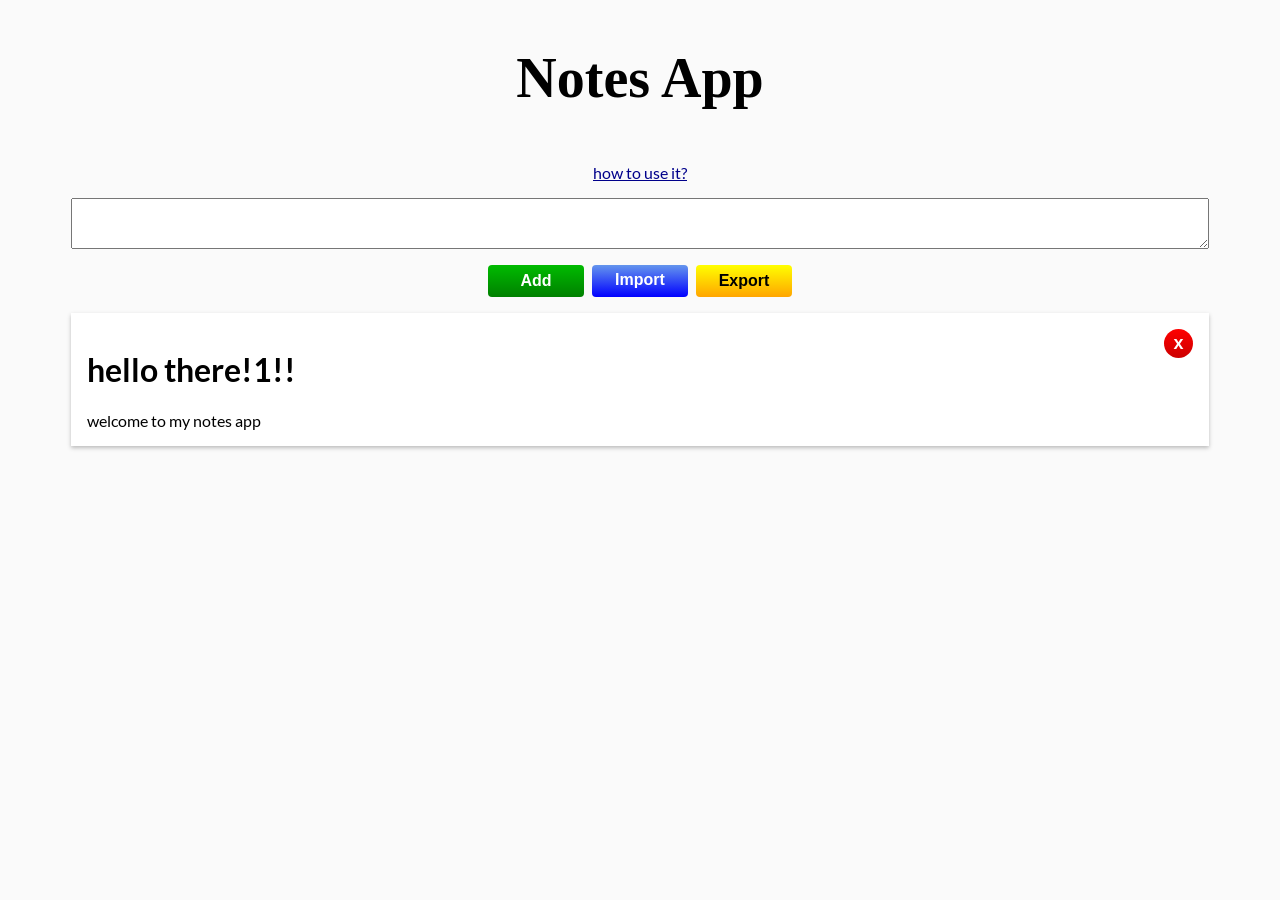
==== index.html @ 3140b4cc "Add files via upload" ====
<!DOCTYPE html>
<html lang="en">
    <head>
        <meta charset="UTF-8">
        <meta name="viewport" content="width=device-width, initial-scale=1.0">
        <title>Notes App</title>
        <link rel="stylesheet" href="sass/index.css">
        <link rel="shortcut icon" href="img/ico.png" type="image/png">
        <!-- https://www.freepik.com/icon/notes_5994744 - Icon by kumakamu -->
        <link rel="manifest" crossorigin="use-credentials" href="manifest.json">
    </head>
    <body>
        <h1 class="apptitle">Notes App</h1>
        <p id="howto" type="button" onclick="window.htDialog.showModal()">
            how to use it?
        </p>
        <dialog id="htDialog">
            you can write something as usual, 
            but for enhanced functionality you need this flags<br>
            <br>
            <code id="cd">h1</code> - title<br>
            <code id="cd">br</code> - next row<br>
            <br>
            and these flags should be in these brackets like these: <code id="cd"><></code>
            <br>
            for more info you an find in <a href="https://w3schools.com/html" 
                target="_blank" rel="noopener">
                this guide
            </a>
            <p class="oB">
                <button class="okBtn" onclick="window.htDialog.close()">
                    OK
                </button>
            </p>
        </dialog>
        <div class="inpt">
            <textarea id="text" placeholder="any thoughts?" cols="40" rows="3">
            </textarea>
            <p class="addBtn">
                <button id="addButton">Add</button>
                <input type="file" accept=".json"
                    id="impButton" class="file-input">
                <button id="expButton">Export</button>
            </p>
        </div>
        <div class="cards"></div>
        <script type="module" src="app.js"></script>
        <script type="module" src="FileSaver.js"></script>
    </body>
</html>
---- sass/index.css ----
@import url("../fonts/fonts.css");
.rmButton, .chButton, .card, body .inpt #text, dialog .oB .okBtn, body .inpt .addBtn #expButton, body .inpt .addBtn .file-input, body .inpt .addBtn #addButton {
  transition: ease-out 192ms;
}
.rmButton:hover, .chButton:hover, .card:hover, body .inpt #text:hover, dialog .oB .okBtn:hover, body .inpt .addBtn #expButton:hover, body .inpt .addBtn .file-input:hover, body .inpt .addBtn #addButton:hover {
  box-shadow: 0px 4px 8px rgba(0, 0, 0, 0.2509803922);
  transition: ease-in 192ms;
}

.rmButton:active, .chButton:active, body .inpt #text:active, dialog .oB .okBtn:active, body .inpt .addBtn #expButton:active, body .inpt .addBtn .file-input:active, body .inpt .addBtn #addButton:active {
  box-shadow: inset 0px 4px 8px rgba(0, 0, 0, 0.2509803922);
  transition: ease-in 192ms;
}

dialog .oB .okBtn, body .inpt .addBtn #expButton, body .inpt .addBtn .file-input, body .inpt .addBtn #addButton {
  width: 96px;
  height: 32px;
  font-size: 16px;
  font-weight: bold;
  border: none;
  border-radius: 4px;
  cursor: pointer;
}

body, .apptitle, .inpt, .addBtn {
  display: flex;
}

body {
  font-family: "Lato", system-ui, -apple-system, BlinkMacSystemFont, "Segoe UI", Roboto, Oxygen, Ubuntu, Cantarell, "Open Sans", "Helvetica Neue", sans-serif, "Noto Color Emoji";
  display: flex;
  background: #fafafa;
  flex-direction: column;
  align-items: stretch;
  flex-wrap: wrap;
  align-content: space-around;
}
body .apptitle {
  justify-content: center;
  font-family: "Lato Bold";
  font-size: 56px;
  width: 90%;
}
body .inpt {
  flex-direction: column;
}
body .inpt .addBtn {
  justify-content: center;
}
body .inpt .addBtn #addButton, body .inpt .addBtn #impButton, body .inpt .addBtn #expButton {
  margin-right: 0.25em;
  margin-left: 0.25em;
}
body .inpt .addBtn #addButton {
  background: linear-gradient(#00bb00, green);
  color: white;
}
body .inpt .addBtn .file-input {
  background: linear-gradient(cornflowerblue, blue);
  color: transparent;
}
body .inpt .addBtn .file-input::file-selector-button {
  background: transparent;
  color: transparent;
  border: none;
  padding: 0;
  margin: 0;
  font: inherit;
  cursor: pointer;
}
body .inpt .addBtn .file-input::before {
  display: grid;
  place-items: center;
  min-height: 1.9em;
  content: "Import";
  color: white;
}
body .inpt .addBtn #expButton {
  background: linear-gradient(yellow, orange);
  color: black;
}

.card {
  background: white;
  display: flex;
  flex-direction: column;
  justify-content: space-between;
  align-items: flex-start;
  min-height: 64px;
  padding: 1em;
  margin-bottom: 1em;
  box-shadow: 0px 2px 4px rgba(0, 0, 0, 0.2509803922);
}

.rmButton, .chButton {
  position: absolute;
  display: block;
  align-self: end;
  border-radius: 1em;
  border: none;
  font-size: large;
  font-weight: bold;
  cursor: pointer;
}

.rmButton {
  padding: 4px 9.25px;
  background: linear-gradient(red, #cc0000);
  color: white;
}

.chButton {
  margin-right: 2em;
  padding: 2.75px 5.5px;
  background: linear-gradient(cornflowerblue, blue);
  color: white;
}

dialog {
  border: none;
  border-radius: 4px;
  animation: danimin 192ms;
}
dialog::backdrop {
  animation: banimin 192ms;
}
dialog #cd {
  font-family: "Share Tech Mono";
  font-size: large;
}
dialog .oB {
  display: flex;
  flex-direction: column;
  align-items: stretch;
  flex-wrap: wrap;
  align-content: space-around;
}
dialog .oB .okBtn {
  background: linear-gradient(#00bb00, green);
  color: white;
}

#howto {
  align-self: center;
  text-decoration: underline;
  color: darkblue;
  transition: ease-out 192ms;
}
#howto:hover {
  transition: ease-out 192ms;
  color: blue;
  text-decoration-color: transparent;
  cursor: pointer;
}

@keyframes danimin {
  from {
    transform: translateY(8px);
    opacity: 0;
  }
  to {
    transform: translateY(0px);
    opacity: 1;
  }
}
@keyframes banimin {
  from {
    opacity: 0;
  }
  to {
    opacity: 1;
  }
}
@keyframes banimout {
  from {
    transform: translateY(0px);
    opacity: 1;
  }
  to {
    transform: translateY(8px);
    opacity: 0;
  }
}/*# sourceMappingURL=index.css.map */
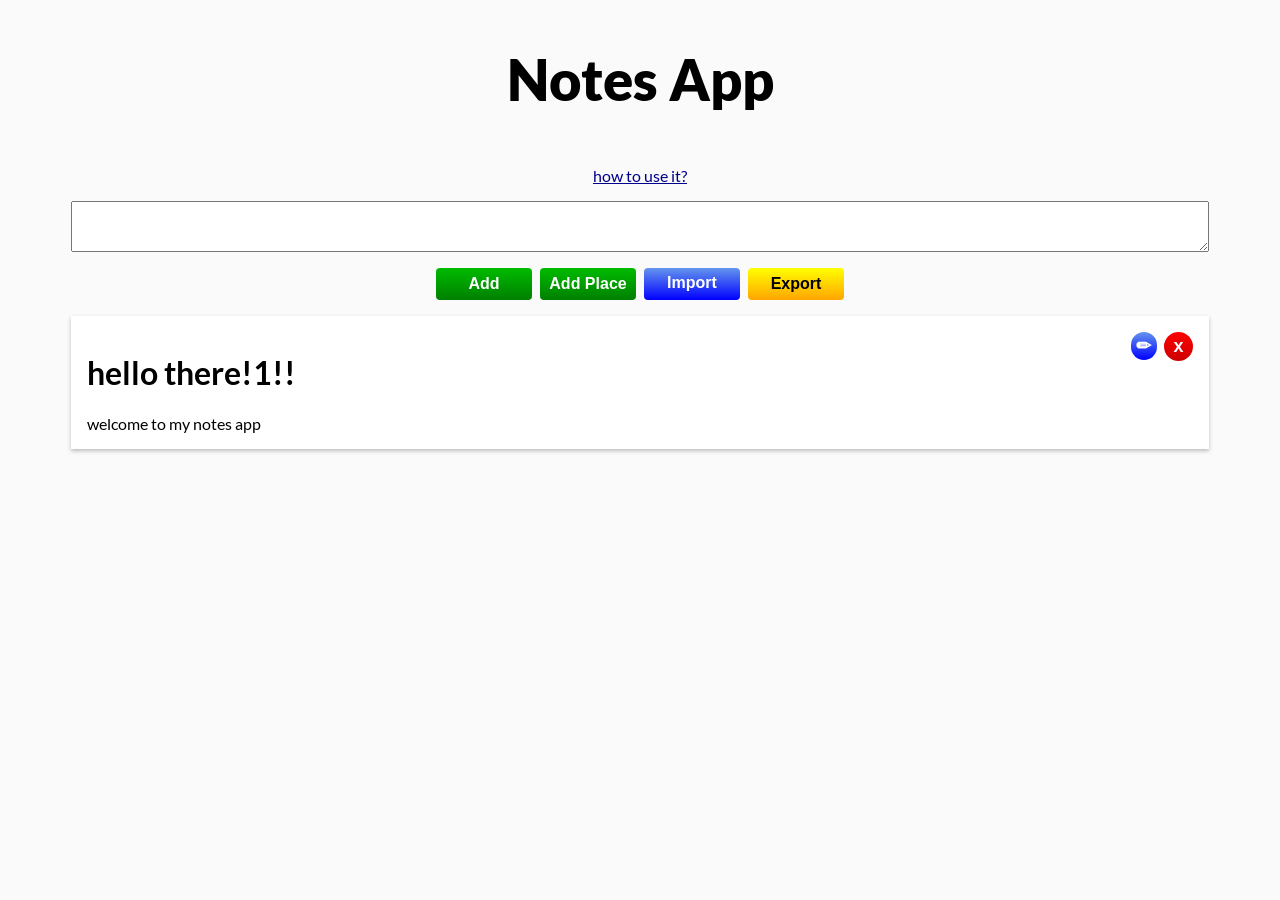
==== commit 7db0bf20: "update fix" ====
--- a/index.html
+++ b/index.html
@@ -38,6 +38,7 @@
             </textarea>
             <p class="addBtn">
                 <button id="addButton">Add</button>
+                <button id="addButton" name="addPl">Add Place</button>
                 <input type="file" accept=".json"
                     id="impButton" class="file-input">
                 <button id="expButton">Export</button>
@@ -47,4 +48,7 @@
         <script type="module" src="app.js"></script>
         <script type="module" src="FileSaver.js"></script>
     </body>
-</html>+</html>
+
+<!-- <iframe src="https://yandex.com/map-widget/v1/?ll=30.304550%2C59.947343" width="560" height="400" frameborder="1"
+    allowfullscreen="true" style="position:relative;"></iframe> -->
--- a/sass/index.css
+++ b/sass/index.css
@@ -1,13 +1,13 @@
 @import url("../fonts/fonts.css");
-.rmButton, .chButton, .card, body .inpt #text, dialog .oB .okBtn, body .inpt .addBtn #expButton, body .inpt .addBtn .file-input, body .inpt .addBtn #addButton {
+.rmButton, .chgButton, .card, body .inpt #text, dialog .oB .okBtn, body .inpt .addBtn #expButton, body .inpt .addBtn .file-input, body .inpt .addBtn #addButton {
   transition: ease-out 192ms;
 }
-.rmButton:hover, .chButton:hover, .card:hover, body .inpt #text:hover, dialog .oB .okBtn:hover, body .inpt .addBtn #expButton:hover, body .inpt .addBtn .file-input:hover, body .inpt .addBtn #addButton:hover {
+.rmButton:hover, .chgButton:hover, .card:hover, body .inpt #text:hover, dialog .oB .okBtn:hover, body .inpt .addBtn #expButton:hover, body .inpt .addBtn .file-input:hover, body .inpt .addBtn #addButton:hover {
   box-shadow: 0px 4px 8px rgba(0, 0, 0, 0.2509803922);
   transition: ease-in 192ms;
 }
 
-.rmButton:active, .chButton:active, body .inpt #text:active, dialog .oB .okBtn:active, body .inpt .addBtn #expButton:active, body .inpt .addBtn .file-input:active, body .inpt .addBtn #addButton:active {
+.rmButton:active, .chgButton:active, body .inpt #text:active, dialog .oB .okBtn:active, body .inpt .addBtn #expButton:active, body .inpt .addBtn .file-input:active, body .inpt .addBtn #addButton:active {
   box-shadow: inset 0px 4px 8px rgba(0, 0, 0, 0.2509803922);
   transition: ease-in 192ms;
 }
@@ -37,8 +37,9 @@
 }
 body .apptitle {
   justify-content: center;
-  font-family: "Lato Bold";
+  font-family: "Lato";
   font-size: 56px;
+  font-weight: 900;
   width: 90%;
 }
 body .inpt {
@@ -92,7 +93,7 @@
   box-shadow: 0px 2px 4px rgba(0, 0, 0, 0.2509803922);
 }
 
-.rmButton, .chButton {
+.rmButton, .chgButton {
   position: absolute;
   display: block;
   align-self: end;
@@ -109,7 +110,7 @@
   color: white;
 }
 
-.chButton {
+.chgButton {
   margin-right: 2em;
   padding: 2.75px 5.5px;
   background: linear-gradient(cornflowerblue, blue);
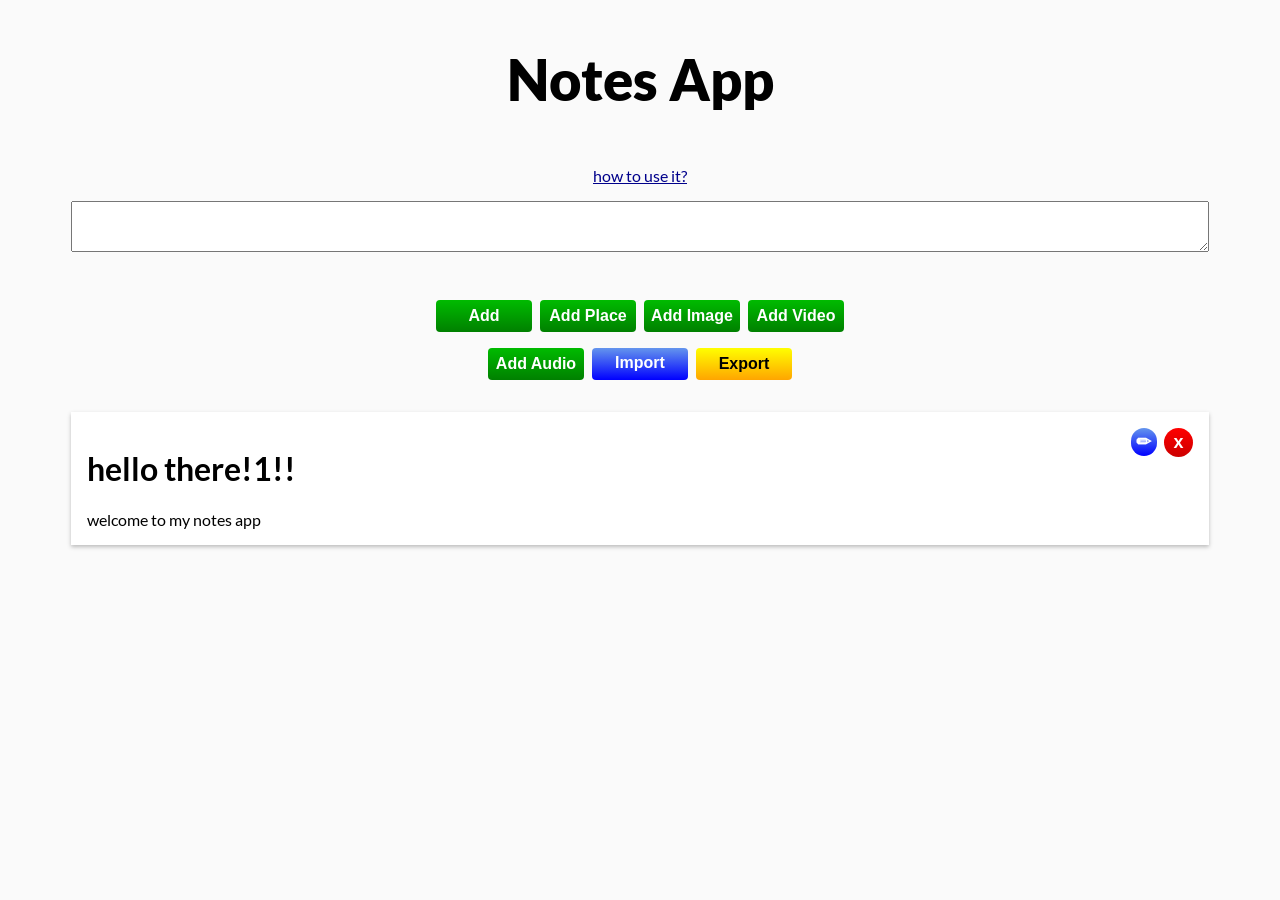
==== commit 9cdd9709: "widgets functionality" ====
--- a/index.html
+++ b/index.html
@@ -15,18 +15,25 @@
             how to use it?
         </p>
         <dialog id="htDialog">
-            you can write something as usual, 
-            but for enhanced functionality you need this flags<br>
-            <br>
-            <code id="cd">h1</code> - title<br>
-            <code id="cd">br</code> - next row<br>
-            <br>
-            and these flags should be in these brackets like these: <code id="cd"><></code>
-            <br>
-            for more info you an find in <a href="https://w3schools.com/html" 
-                target="_blank" rel="noopener">
-                this guide
-            </a>
+            <p>
+                you can write something as usual, 
+                but for enhanced functionality you need these flags:
+            </p>
+            <p>
+                <code id="cd">h1</code> - title<br>
+                <code id="cd">br</code> - next row<br>
+            </p>
+            <p>
+                and these flags should be in these brackets like these: <code id="cd"><></code>
+            </p>
+            <p>
+                for more info you an find in <a href="https://w3schools.com/html" 
+                    target="_blank" rel="noopener">
+                    this guide</a>
+            </p>
+            <p>
+            and yea, it also supports iframes, since textarea in here can output HTML by his design
+            </p>
             <p class="oB">
                 <button class="okBtn" onclick="window.htDialog.close()">
                     OK
@@ -37,11 +44,18 @@
             <textarea id="text" placeholder="any thoughts?" cols="40" rows="3">
             </textarea>
             <p class="addBtn">
-                <button id="addButton">Add</button>
-                <button id="addButton" name="addPl">Add Place</button>
-                <input type="file" accept=".json"
-                    id="impButton" class="file-input">
-                <button id="expButton">Export</button>
+                <p class="addBtn">
+                    <button id="addButton">Add</button>
+                    <button id="addButton" name="addPl">Add Place</button>
+                    <button id="addButton" name="addImg">Add Image</button>
+                    <button id="addButton" name="addVid">Add Video</button>
+                </p>
+                <span class="addBtn">
+                    <button id="addButton" name="addAud">Add Audio</button>
+                    <input type="file" accept=".json"
+                        id="impButton" class="file-input">
+                    <button id="expButton">Export</button>
+                </span>
             </p>
         </div>
         <div class="cards"></div>
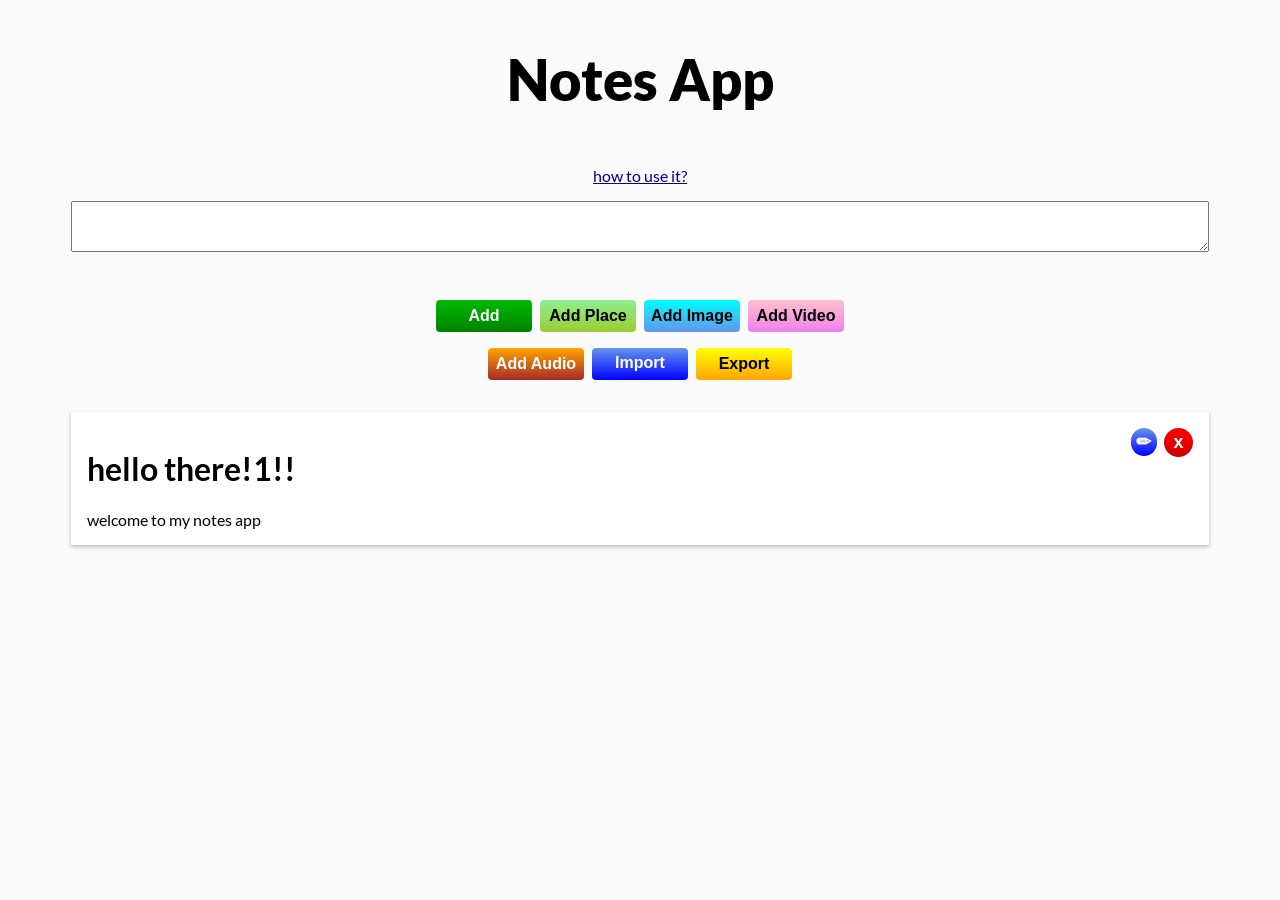
==== commit 55e0287d: "ui update" ====
--- a/index.html
+++ b/index.html
@@ -46,12 +46,12 @@
             <p class="addBtn">
                 <p class="addBtn">
                     <button id="addButton">Add</button>
-                    <button id="addButton" name="addPl">Add Place</button>
-                    <button id="addButton" name="addImg">Add Image</button>
-                    <button id="addButton" name="addVid">Add Video</button>
+                    <button id="addPlButton" name="addPl">Add Place</button>
+                    <button id="addIgButton" name="addImg">Add Image</button>
+                    <button id="addVdButton" name="addVid">Add Video</button>
                 </p>
                 <span class="addBtn">
-                    <button id="addButton" name="addAud">Add Audio</button>
+                    <button id="addAuButton" name="addAud">Add Audio</button>
                     <input type="file" accept=".json"
                         id="impButton" class="file-input">
                     <button id="expButton">Export</button>
--- a/sass/index.css
+++ b/sass/index.css
@@ -1,18 +1,22 @@
 @import url("../fonts/fonts.css");
-.rmButton, .chgButton, .card, body .inpt #text, dialog .oB .okBtn, body .inpt .addBtn #expButton, body .inpt .addBtn .file-input, body .inpt .addBtn #addButton {
+.rmButton, .chgButton, .card, body .inpt #text, dialog .oB .okBtn, body .inpt .addBtn #addButton, body .inpt .addBtn #impButton, body .inpt .addBtn .file-input, body .inpt .addBtn #expButton,
+body .inpt .addBtn #addPlButton, body .inpt .addBtn #addIgButton, body .inpt .addBtn #addVdButton, body .inpt .addBtn #addAuButton {
   transition: ease-out 192ms;
 }
-.rmButton:hover, .chgButton:hover, .card:hover, body .inpt #text:hover, dialog .oB .okBtn:hover, body .inpt .addBtn #expButton:hover, body .inpt .addBtn .file-input:hover, body .inpt .addBtn #addButton:hover {
+.rmButton:hover, .chgButton:hover, .card:hover, body .inpt #text:hover, dialog .oB .okBtn:hover, body .inpt .addBtn #addButton:hover, body .inpt .addBtn #impButton:hover, body .inpt .addBtn .file-input:hover, body .inpt .addBtn #expButton:hover,
+body .inpt .addBtn #addPlButton:hover, body .inpt .addBtn #addIgButton:hover, body .inpt .addBtn #addVdButton:hover, body .inpt .addBtn #addAuButton:hover {
   box-shadow: 0px 4px 8px rgba(0, 0, 0, 0.2509803922);
   transition: ease-in 192ms;
 }
 
-.rmButton:active, .chgButton:active, body .inpt #text:active, dialog .oB .okBtn:active, body .inpt .addBtn #expButton:active, body .inpt .addBtn .file-input:active, body .inpt .addBtn #addButton:active {
+.rmButton:active, .chgButton:active, body .inpt #text:active, dialog .oB .okBtn:active, body .inpt .addBtn #addButton:active, body .inpt .addBtn #impButton:active, body .inpt .addBtn .file-input:active, body .inpt .addBtn #expButton:active,
+body .inpt .addBtn #addPlButton:active, body .inpt .addBtn #addIgButton:active, body .inpt .addBtn #addVdButton:active, body .inpt .addBtn #addAuButton:active {
   box-shadow: inset 0px 4px 8px rgba(0, 0, 0, 0.2509803922);
   transition: ease-in 192ms;
 }
 
-dialog .oB .okBtn, body .inpt .addBtn #expButton, body .inpt .addBtn .file-input, body .inpt .addBtn #addButton {
+dialog .oB .okBtn, body .inpt .addBtn #addButton, body .inpt .addBtn #impButton, body .inpt .addBtn .file-input, body .inpt .addBtn #expButton,
+body .inpt .addBtn #addPlButton, body .inpt .addBtn #addIgButton, body .inpt .addBtn #addVdButton, body .inpt .addBtn #addAuButton {
   width: 96px;
   height: 32px;
   font-size: 16px;
@@ -48,7 +52,8 @@
 body .inpt .addBtn {
   justify-content: center;
 }
-body .inpt .addBtn #addButton, body .inpt .addBtn #impButton, body .inpt .addBtn #expButton {
+body .inpt .addBtn #addButton, body .inpt .addBtn #impButton, body .inpt .addBtn .file-input, body .inpt .addBtn #expButton,
+body .inpt .addBtn #addPlButton, body .inpt .addBtn #addIgButton, body .inpt .addBtn #addVdButton, body .inpt .addBtn #addAuButton {
   margin-right: 0.25em;
   margin-left: 0.25em;
 }
@@ -79,6 +84,22 @@
 body .inpt .addBtn #expButton {
   background: linear-gradient(yellow, orange);
   color: black;
+}
+body .inpt .addBtn #addPlButton {
+  background: linear-gradient(lightgreen, yellowgreen);
+  color: black;
+}
+body .inpt .addBtn #addIgButton {
+  background: linear-gradient(cyan, cornflowerblue);
+  color: black;
+}
+body .inpt .addBtn #addVdButton {
+  background: linear-gradient(pink, violet);
+  color: black;
+}
+body .inpt .addBtn #addAuButton {
+  background: linear-gradient(orange, brown);
+  color: white;
 }
 
 .card {
